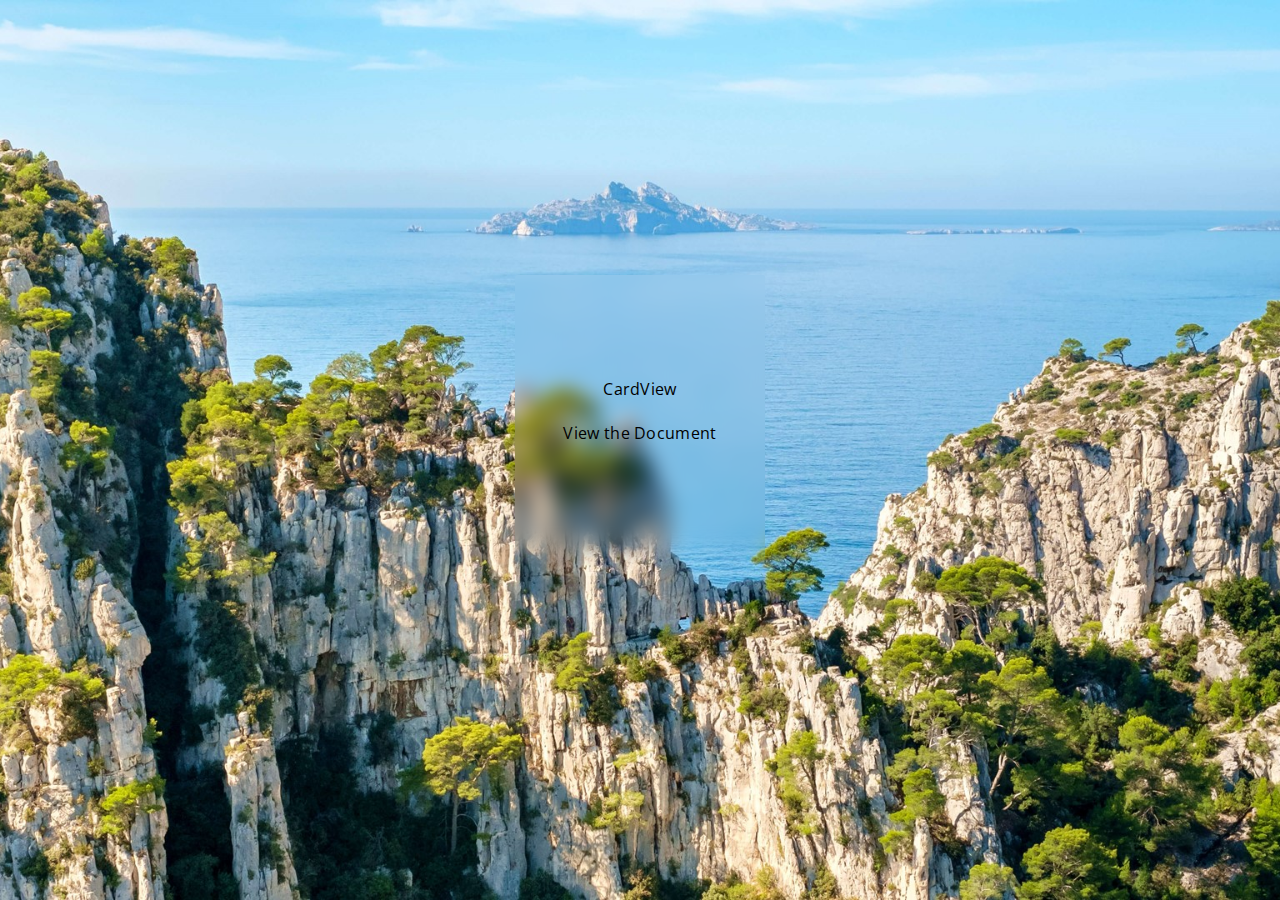
==== index.html @ 416976bd "Code" ====
<html>
    <head>
        <meta charset="utf-8">
        <meta name="viewport" content="width=device-width, initial-scale=1.0">
        <title>CardView</title>
        <link rel="icon" href="icon.png">
        <style>
@import url('https://fonts.googleapis.com/css2?family=Mukta&family=Open+Sans:wght@500&family=Source+Sans+Pro:wght@200&family=Ubuntu:wght@300&display=swap');
            body{
  background-repeat: no-repeat;
  background-attachment: fixed;
  background-size: cover;
  background-position: top;
  background-image:url('backdrop.jpg');
  font-family: 'Open Sans',Arial, Helvetica;
  letter-spacing: 0.02em;
   font-weight: 400;
   color: black !important;
 }
 
 .blurred-box{
    color: black !important;
   position: relative;
   width: 250px;
   height: 350px;
   top: calc(50% - 175px);
   left: calc(50% - 125px);
   background: inherit;
   border-radius: 2px;
   overflow: hidden;
   
 }
 
 .blurred-box:after{
    color: black;
  content: '';
  width: 300px;
  height: 300px;
  background: inherit; 
  position: absolute;
  left: -25px;
  left: position;
  right: 0;
  top: -25px;  
  top: position; 
  bottom: 0;
  -webkit-filter: blur(10px);
          filter: blur(10px);
 }
 .greeting-box{
  position: relative;
  margin-top: 50px;
  text-align: center;
  z-index: 1;
  margin-top: 15px;
   margin-bottom: 15px;
   color: black !important;
   font-family: 'Open Sans', sans-serif;
}
span {
    color:black;
}
.centered-all-directions {
  position: absolute;
  top: 50%;
  left: 50%;
  transform: translate(-50%, -50%);
}
.centered {
    text-align: center;
}
.cardview-container-loading {
    width: 80%;
    height: 50%;
    background-repeat: no-repeat;
    background-size: contain;
    background-position: center;
    background-image: url('CardView.png');
    display: flex;
    justify-content: center;
    align-items:center;
    margin: auto;
}
.cardview-container {
    width: 60%;
    margin: auto;
    
}
.cardview-document {
    background-repeat: no-repeat;
    background-size: contain;
    background-position: center;
    background-image:url('CardView/title.png');
    width: 80%;
    height: 50%;
    margin: auto;
}
.cardview-menubar {
    padding-top: 1%;
    display: flex;
    margin: auto;
}
.cardview-btn {
    margin: auto;
    background-color: white; /* Green */
  border: none;
  color: black;
  padding: 15px 32px;
  text-align: center;
  text-decoration: none;
  display: inline-block;
  font-size: 16px;
  font-family: 'Open Sans', sans-serif;
  border-radius: 5px;
}
.page-label {
    background-color: white;
    border: 8px;
    padding: 8px;
    border-radius: 5px;
}
/* for printing */
@media print {

}
@media only screen and (max-width: 600px) {
    .cardview-document {
        background-repeat: no-repeat;
        background-size: contain;
        background-position: center;
        background-image:url('CardView/title.png');
        width: 100%;
        height: 20%;
        margin: auto;
    }
}
@media only screen and (max-width: 1000px) {
    .cardview-document {
        background-repeat: no-repeat;
        background-size: contain;
        background-position: center;
        background-image:url('CardView/title.png');
        width: 100%;
        height: 20%;
        margin: auto;
    }
}
        </style>
        
        <script>
            function setCookie(name,value,days) {
    var expires = "";
    if (days) {
        var date = new Date();
        date.setTime(date.getTime() + (days*24*60*60*1000));
        expires = "; expires=" + date.toUTCString();
    }
    document.cookie = name + "=" + (value || "")  + expires + "; path=/";
}
function getCookie(name) {
    var nameEQ = name + "=";
    var ca = document.cookie.split(';');
    for(var i=0;i < ca.length;i++) {
        var c = ca[i];
        while (c.charAt(0)==' ') c = c.substring(1,c.length);
        if (c.indexOf(nameEQ) == 0) return c.substring(nameEQ.length,c.length);
    }
    return null;
}
function eraseCookie(name) {   
    document.cookie =
    name +'=; Path=/; Expires=Thu, 01 Jan 1970 00:00:01 GMT;';
}
function homescreen() {
    document.body.innerHTML = '<h1 class="centered">CardView</h1><div class="cardview-container" id="cardview-container"><div id="cardview-container-loading" class="cardview-container-loading"></div><div class="svg-loader-container" id="svg-loader-container"><svg xmlns="http://www.w3.org/2000/svg" xmlns:xlink="http://www.w3.org/1999/xlink" style="margin: auto; display: block;" width="10%" height="10%" viewBox="0 0 100 100" preserveAspectRatio="xMidYMid"><rect x="15" y="24.5" width="20" height="51" fill="#000"><animate attributeName="y" repeatCount="indefinite" dur="1.0204081632653061s" calcMode="spline" keyTimes="0;0.5;1" values="-1;24.5;24.5" keySplines="0 0.5 0.5 1;0 0.5 0.5 1" begin="-0.20408163265306123s"></animate><animate attributeName="height" repeatCount="indefinite" dur="1.0204081632653061s" calcMode="spline" keyTimes="0;0.5;1" values="102;51;51" keySplines="0 0.5 0.5 1;0 0.5 0.5 1" begin="-0.20408163265306123s"></animate></rect><rect x="40" y="24.5" width="20" height="51" fill="#000"><animate attributeName="y" repeatCount="indefinite" dur="1.0204081632653061s" calcMode="spline" keyTimes="0;0.5;1" values="5.375;24.5;24.5" keySplines="0 0.5 0.5 1;0 0.5 0.5 1" begin="-0.10204081632653061s"></animate><animate attributeName="height" repeatCount="indefinite" dur="1.0204081632653061s" calcMode="spline" keyTimes="0;0.5;1" values="89.25;51;51" keySplines="0 0.5 0.5 1;0 0.5 0.5 1" begin="-0.10204081632653061s"></animate></rect><rect x="65" y="24.5" width="20" height="51" fill="#000"><animate attributeName="y" repeatCount="indefinite" dur="1.0204081632653061s" calcMode="spline" keyTimes="0;0.5;1" values="5.375;24.5;24.5" keySplines="0 0.5 0.5 1;0 0.5 0.5 1"></animate><animate attributeName="height" repeatCount="indefinite" dur="1.0204081632653061s" calcMode="spline" keyTimes="0;0.5;1" values="89.25;51;51" keySplines="0 0.5 0.5 1;0 0.5 0.5 1"></animate></rect></svg></div></div>';
}
        </script>
        
    </head>
    <body>
        <script>
            var cookie = getCookie("hasVisited");
            if (cookie == "true") {
                homescreen();
            }
           else {
                document.write('<div class="blurred-box"><div class="greeting-box" id="greeting-box"><span"><br><br><br><br>CardView</span><br><br><a onclick="homescreen()">View the Document</a></div>    </div><br><br><br><br><br><br><br><br><br><br>');
                setCookie("hasVisited", "true", 99999);
            }
        </script>
        
    <!--Cardview Pages-->
    <script>
        //Total amount of pages
        var totalPages = 144;
    </script>
        <!-- Importing the CardView script -->
        <script src="cardview.js"></script>
    </body>
</html>
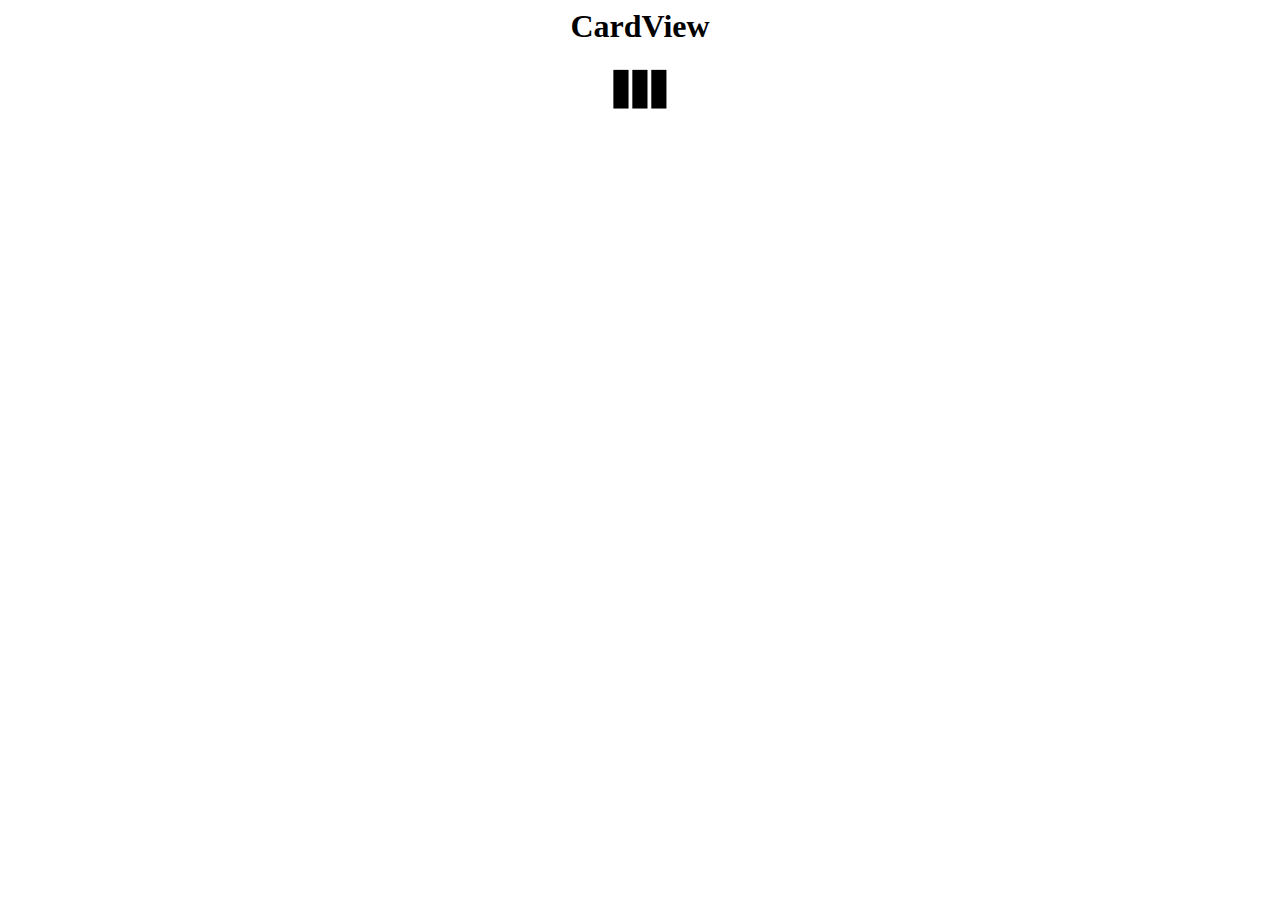
==== commit 8834356f: "Get rid of styling" ====
--- a/index.html
+++ b/index.html
@@ -1,200 +1,42 @@
 <html>
-    <head>
-        <meta charset="utf-8">
-        <meta name="viewport" content="width=device-width, initial-scale=1.0">
-        <title>CardView</title>
-        <link rel="icon" href="icon.png">
-        <style>
-@import url('https://fonts.googleapis.com/css2?family=Mukta&family=Open+Sans:wght@500&family=Source+Sans+Pro:wght@200&family=Ubuntu:wght@300&display=swap');
-            body{
-  background-repeat: no-repeat;
-  background-attachment: fixed;
-  background-size: cover;
-  background-position: top;
-  background-image:url('backdrop.jpg');
-  font-family: 'Open Sans',Arial, Helvetica;
-  letter-spacing: 0.02em;
-   font-weight: 400;
-   color: black !important;
- }
- 
- .blurred-box{
-    color: black !important;
-   position: relative;
-   width: 250px;
-   height: 350px;
-   top: calc(50% - 175px);
-   left: calc(50% - 125px);
-   background: inherit;
-   border-radius: 2px;
-   overflow: hidden;
-   
- }
- 
- .blurred-box:after{
-    color: black;
-  content: '';
-  width: 300px;
-  height: 300px;
-  background: inherit; 
-  position: absolute;
-  left: -25px;
-  left: position;
-  right: 0;
-  top: -25px;  
-  top: position; 
-  bottom: 0;
-  -webkit-filter: blur(10px);
-          filter: blur(10px);
- }
- .greeting-box{
-  position: relative;
-  margin-top: 50px;
-  text-align: center;
-  z-index: 1;
-  margin-top: 15px;
-   margin-bottom: 15px;
-   color: black !important;
-   font-family: 'Open Sans', sans-serif;
-}
-span {
-    color:black;
-}
-.centered-all-directions {
-  position: absolute;
-  top: 50%;
-  left: 50%;
-  transform: translate(-50%, -50%);
-}
-.centered {
-    text-align: center;
-}
-.cardview-container-loading {
-    width: 80%;
-    height: 50%;
-    background-repeat: no-repeat;
-    background-size: contain;
-    background-position: center;
-    background-image: url('CardView.png');
-    display: flex;
-    justify-content: center;
-    align-items:center;
-    margin: auto;
-}
-.cardview-container {
-    width: 60%;
-    margin: auto;
-    
-}
-.cardview-document {
-    background-repeat: no-repeat;
-    background-size: contain;
-    background-position: center;
-    background-image:url('CardView/title.png');
-    width: 80%;
-    height: 50%;
-    margin: auto;
-}
-.cardview-menubar {
-    padding-top: 1%;
-    display: flex;
-    margin: auto;
-}
-.cardview-btn {
-    margin: auto;
-    background-color: white; /* Green */
-  border: none;
-  color: black;
-  padding: 15px 32px;
-  text-align: center;
-  text-decoration: none;
-  display: inline-block;
-  font-size: 16px;
-  font-family: 'Open Sans', sans-serif;
-  border-radius: 5px;
-}
-.page-label {
-    background-color: white;
-    border: 8px;
-    padding: 8px;
-    border-radius: 5px;
-}
-/* for printing */
-@media print {
+<head>
+  <meta charset="utf-8">
+  <meta name="viewport" content="width=device-width, initial-scale=1.0">
+  <link rel="stylesheet" href="cardview.css">
+  </link>
+</head>
+<body>
+  <h1 class="centered">CardView</h1>
+  <div class="cardview-container" id="cardview-container">
+    <div id="cardview-container-loading" class="cardview-container-loading">
 
-}
-@media only screen and (max-width: 600px) {
-    .cardview-document {
-        background-repeat: no-repeat;
-        background-size: contain;
-        background-position: center;
-        background-image:url('CardView/title.png');
-        width: 100%;
-        height: 20%;
-        margin: auto;
-    }
-}
-@media only screen and (max-width: 1000px) {
-    .cardview-document {
-        background-repeat: no-repeat;
-        background-size: contain;
-        background-position: center;
-        background-image:url('CardView/title.png');
-        width: 100%;
-        height: 20%;
-        margin: auto;
-    }
-}
-        </style>
-        
-        <script>
-            function setCookie(name,value,days) {
-    var expires = "";
-    if (days) {
-        var date = new Date();
-        date.setTime(date.getTime() + (days*24*60*60*1000));
-        expires = "; expires=" + date.toUTCString();
-    }
-    document.cookie = name + "=" + (value || "")  + expires + "; path=/";
-}
-function getCookie(name) {
-    var nameEQ = name + "=";
-    var ca = document.cookie.split(';');
-    for(var i=0;i < ca.length;i++) {
-        var c = ca[i];
-        while (c.charAt(0)==' ') c = c.substring(1,c.length);
-        if (c.indexOf(nameEQ) == 0) return c.substring(nameEQ.length,c.length);
-    }
-    return null;
-}
-function eraseCookie(name) {   
-    document.cookie =
-    name +'=; Path=/; Expires=Thu, 01 Jan 1970 00:00:01 GMT;';
-}
-function homescreen() {
-    document.body.innerHTML = '<h1 class="centered">CardView</h1><div class="cardview-container" id="cardview-container"><div id="cardview-container-loading" class="cardview-container-loading"></div><div class="svg-loader-container" id="svg-loader-container"><svg xmlns="http://www.w3.org/2000/svg" xmlns:xlink="http://www.w3.org/1999/xlink" style="margin: auto; display: block;" width="10%" height="10%" viewBox="0 0 100 100" preserveAspectRatio="xMidYMid"><rect x="15" y="24.5" width="20" height="51" fill="#000"><animate attributeName="y" repeatCount="indefinite" dur="1.0204081632653061s" calcMode="spline" keyTimes="0;0.5;1" values="-1;24.5;24.5" keySplines="0 0.5 0.5 1;0 0.5 0.5 1" begin="-0.20408163265306123s"></animate><animate attributeName="height" repeatCount="indefinite" dur="1.0204081632653061s" calcMode="spline" keyTimes="0;0.5;1" values="102;51;51" keySplines="0 0.5 0.5 1;0 0.5 0.5 1" begin="-0.20408163265306123s"></animate></rect><rect x="40" y="24.5" width="20" height="51" fill="#000"><animate attributeName="y" repeatCount="indefinite" dur="1.0204081632653061s" calcMode="spline" keyTimes="0;0.5;1" values="5.375;24.5;24.5" keySplines="0 0.5 0.5 1;0 0.5 0.5 1" begin="-0.10204081632653061s"></animate><animate attributeName="height" repeatCount="indefinite" dur="1.0204081632653061s" calcMode="spline" keyTimes="0;0.5;1" values="89.25;51;51" keySplines="0 0.5 0.5 1;0 0.5 0.5 1" begin="-0.10204081632653061s"></animate></rect><rect x="65" y="24.5" width="20" height="51" fill="#000"><animate attributeName="y" repeatCount="indefinite" dur="1.0204081632653061s" calcMode="spline" keyTimes="0;0.5;1" values="5.375;24.5;24.5" keySplines="0 0.5 0.5 1;0 0.5 0.5 1"></animate><animate attributeName="height" repeatCount="indefinite" dur="1.0204081632653061s" calcMode="spline" keyTimes="0;0.5;1" values="89.25;51;51" keySplines="0 0.5 0.5 1;0 0.5 0.5 1"></animate></rect></svg></div></div>';
-}
-        </script>
-        
-    </head>
-    <body>
-        <script>
-            var cookie = getCookie("hasVisited");
-            if (cookie == "true") {
-                homescreen();
-            }
-           else {
-                document.write('<div class="blurred-box"><div class="greeting-box" id="greeting-box"><span"><br><br><br><br>CardView</span><br><br><a onclick="homescreen()">View the Document</a></div>    </div><br><br><br><br><br><br><br><br><br><br>');
-                setCookie("hasVisited", "true", 99999);
-            }
-        </script>
-        
-    <!--Cardview Pages-->
-    <script>
-        //Total amount of pages
-        var totalPages = 144;
-    </script>
-        <!-- Importing the CardView script -->
-        <script src="cardview.js"></script>
-    </body>
-</html>+    </div>
+    <div class="svg-loader-container" id="svg-loader-container">
+      <svg xmlns="http://www.w3.org/2000/svg" xmlns:xlink="http://www.w3.org/1999/xlink" style="margin: auto; display: block;" width="10%" height="10%" viewBox="0 0 100 100" preserveAspectRatio="xMidYMid">
+        <rect x="15" y="24.5" width="20" height="51" fill="#000">
+          <animate attributeName="y" repeatCount="indefinite" dur="1.0204081632653061s" calcMode="spline" keyTimes="0;0.5;1" values="-1;24.5;24.5" keySplines="0 0.5 0.5 1;0 0.5 0.5 1" begin="-0.20408163265306123s"></animate>
+          <animate attributeName="height" repeatCount="indefinite" dur="1.0204081632653061s" calcMode="spline" keyTimes="0;0.5;1" values="102;51;51" keySplines="0 0.5 0.5 1;0 0.5 0.5 1" begin="-0.20408163265306123s">
+          </animate>
+        </rect>
+        <rect x="40" y="24.5" width="20" height="51" fill="#000">
+          <animate attributeName="y" repeatCount="indefinite" dur="1.0204081632653061s" calcMode="spline" keyTimes="0;0.5;1" values="5.375;24.5;24.5" keySplines="0 0.5 0.5 1;0 0.5 0.5 1" begin="-0.10204081632653061s"></animate>
+          <animate attributeName="height" repeatCount="indefinite" dur="1.0204081632653061s" calcMode="spline" keyTimes="0;0.5;1" values="89.25;51;51" keySplines="0 0.5 0.5 1;0 0.5 0.5 1" begin="-0.10204081632653061s">
+          </animate>
+        </rect>
+        <rect x="65" y="24.5" width="20" height="51" fill="#000">
+          <animate attributeName="y" repeatCount="indefinite" dur="1.0204081632653061s" calcMode="spline" keyTimes="0;0.5;1" values="5.375;24.5;24.5" keySplines="0 0.5 0.5 1;0 0.5 0.5 1">
+          </animate>
+          </animate> attributeName="height" repeatCount="indefinite" dur="1.0204081632653061s" calcMode="spline" keyTimes="0;0.5;1" values="89.25;51;51" keySplines="0 0.5 0.5 1;0 0.5 0.5 1">
+        </rect>
+      </svg>
+    </div>
+  </div>
+  <!--Cardview Pages-->
+  <script>
+    //Total amount of pages
+    var totalPages = 144;
+  </script>
+  <!-- Importing the CardView script -->
+  <script src="cardview.js"></script>
+</body>
+</html>
--- a/cardview.css
+++ b/cardview.css
@@ -0,0 +1,84 @@
+@import url('https://fonts.googleapis.com/css2?family=Open+Sans:wght@500') .cardview-container-loading {
+  width: 80%;
+  height: 50%;
+  background-repeat: no-repeat;
+  background-size: contain;
+  background-position: center;
+  background-image: url('CardView.png');
+  display: flex;
+  justify-content: center;
+  align-items: center;
+  margin: auto;
+}
+
+.cardview-container {
+  width: 60%;
+  margin: auto;
+}
+
+.cardview-document {
+  background-repeat: no-repeat;
+  background-size: contain;
+  background-position: center;
+  background-image: url('CardView/title.png');
+  width: 80%;
+  height: 50%;
+  margin: auto;
+}
+
+.cardview-menubar {
+  padding-top: 1%;
+  display: flex;
+  margin: auto;
+}
+
+.centered {
+  text-align: center;
+  margin: auto;
+}
+
+.cardview-btn {
+  margin: auto;
+  background-color: white;
+  /* Green */
+  border: none;
+  color: black;
+  padding: 15px 32px;
+  text-align: center;
+  text-decoration: none;
+  display: inline-block;
+  font-size: 16px;
+  font-family: 'Open Sans', sans-serif;
+  border-radius: 5px;
+}
+
+.page-label {
+  background-color: white;
+  border: 8px;
+  padding: 8px;
+  border-radius: 5px;
+}
+
+@media only screen and (max-width: 600px) {
+  .cardview-document {
+    background-repeat: no-repeat;
+    background-size: contain;
+    background-position: center;
+    background-image: url('CardView/title.png');
+    width: 100%;
+    height: 20%;
+    margin: auto;
+  }
+}
+
+@media only screen and (max-width: 1000px) {
+  .cardview-document {
+    background-repeat: no-repeat;
+    background-size: contain;
+    background-position: center;
+    background-image: url('CardView/title.png');
+    width: 100%;
+    height: 20%;
+    margin: auto;
+  }
+}
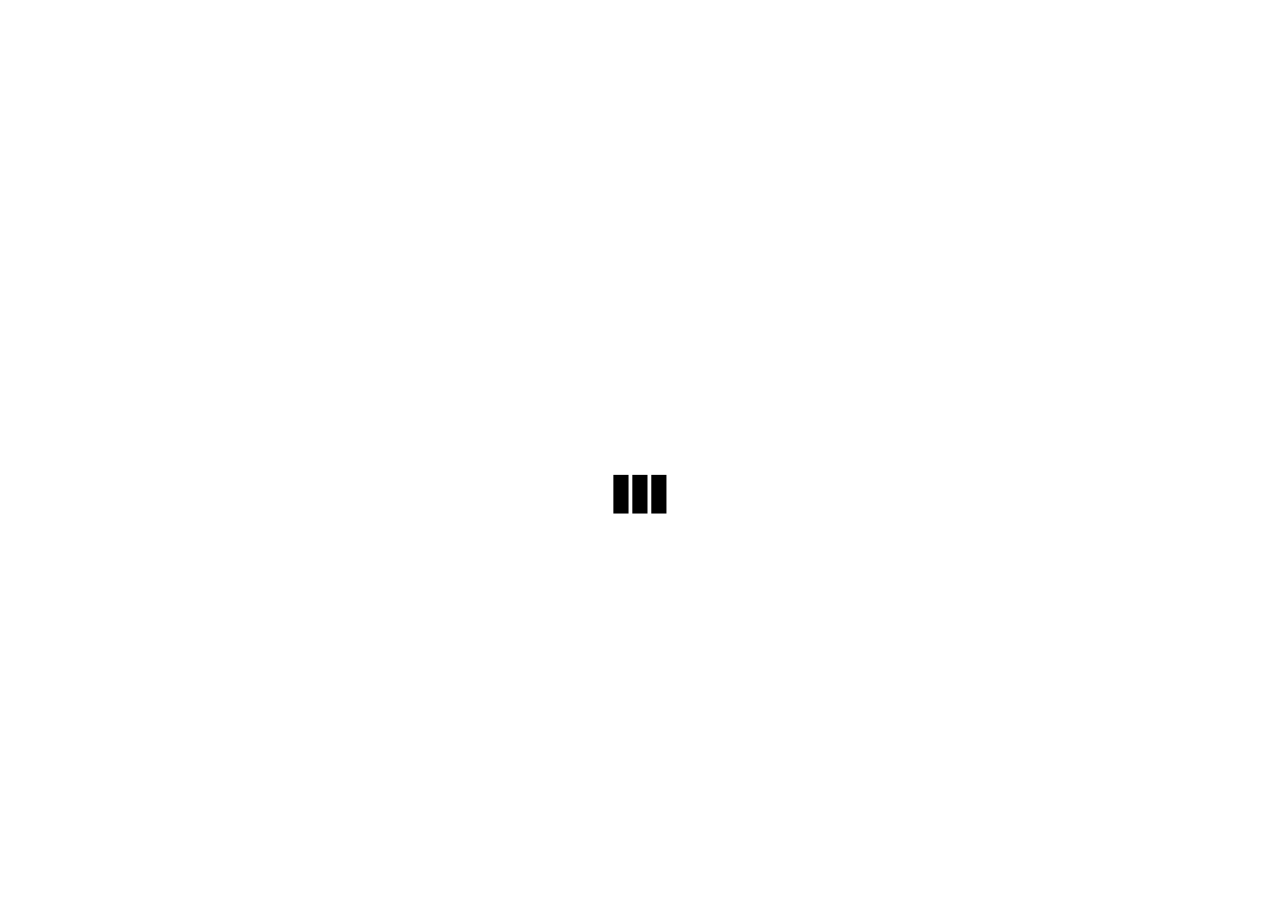
==== commit 6dbc4a8e: "Fixed error in cardview.css" ====
--- a/index.html
+++ b/index.html
@@ -3,10 +3,11 @@
   <meta charset="utf-8">
   <meta name="viewport" content="width=device-width, initial-scale=1.0">
   <link rel="stylesheet" href="cardview.css">
+  <!--Uncomment the line below to use a custom theme for CardView-->
+  <!--<link rel="stylesheet" href="cardview-theme.css">-->
   </link>
 </head>
 <body>
-  <h1 class="centered">CardView</h1>
   <div class="cardview-container" id="cardview-container">
     <div id="cardview-container-loading" class="cardview-container-loading">
 
@@ -31,12 +32,17 @@
       </svg>
     </div>
   </div>
+
   <!--Cardview Pages-->
   <script>
     //Total amount of pages
     var totalPages = 144;
+    //What file exention to use
+    //Default is ".png"
+    var fileExtention = ".png";
   </script>
   <!-- Importing the CardView script -->
   <script src="cardview.js"></script>
+
 </body>
 </html>
--- a/cardview.css
+++ b/cardview.css
@@ -1,4 +1,6 @@
-@import url('https://fonts.googleapis.com/css2?family=Open+Sans:wght@500') .cardview-container-loading {
+@import url('https://fonts.googleapis.com/css2?family=Open+Sans:wght@500');
+
+.cardview-container-loading {
   width: 80%;
   height: 50%;
   background-repeat: no-repeat;
@@ -40,7 +42,6 @@
 .cardview-btn {
   margin: auto;
   background-color: white;
-  /* Green */
   border: none;
   color: black;
   padding: 15px 32px;
@@ -57,6 +58,7 @@
   border: 8px;
   padding: 8px;
   border-radius: 5px;
+  font-family: 'Open Sans', sans-serif;
 }
 
 @media only screen and (max-width: 600px) {
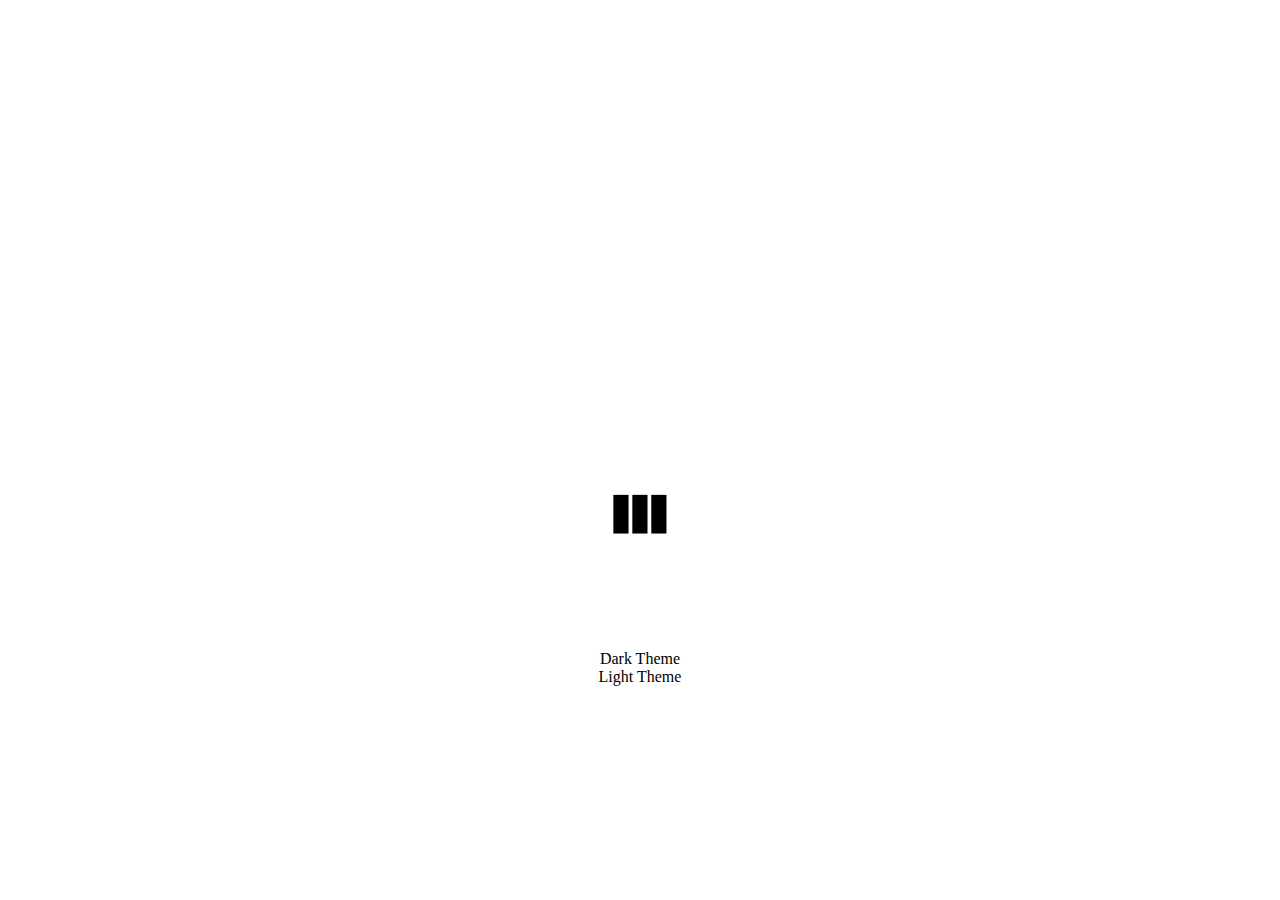
==== commit 895c20c4: "Merging with CardViewWebsite" ====
--- a/index.html
+++ b/index.html
@@ -32,7 +32,15 @@
       </svg>
     </div>
   </div>
-
+  <div class="theme-switchers-container" id="theme-switchers-container">
+    <div class="theme-switchers" id="theme-switchers">
+      <div class="theme-switchers-inner" id="theme-switchers-inner">
+        <a onclick="darkTheme()" id="darkmode">Dark Theme</a>
+        <br>
+        <a onclick="lightTheme()" id="darkmode">Light Theme</a>
+      </div>
+    </div>
+  </div>
   <!--Cardview Pages-->
   <script>
     //Total amount of pages
--- a/cardview.css
+++ b/cardview.css
@@ -11,11 +11,15 @@
   justify-content: center;
   align-items: center;
   margin: auto;
+
 }
 
 .cardview-container {
   width: 60%;
   margin: auto;
+  background: white;
+  padding: 20px;
+  border-radius: 18px;
 }
 
 .cardview-document {
@@ -32,11 +36,33 @@
   padding-top: 1%;
   display: flex;
   margin: auto;
+  padding: 20px;
+  border-radius: 18px;
 }
 
 .centered {
   text-align: center;
   margin: auto;
+}
+
+.theme-switchers {
+  margin: auto;
+  text-align: center;
+  padding-left: 40%;
+  padding-right: 40%;
+  width: 20%;
+}
+.theme-switchers-inner {
+  padding: 8px;
+  border-radius: 5px;
+  background-color: white;
+}
+
+.theme-switchers-container {
+  margin: auto;
+  text-align: center;
+  margin: 0 auto;
+  padding-top: 5%;
 }
 
 .cardview-btn {
